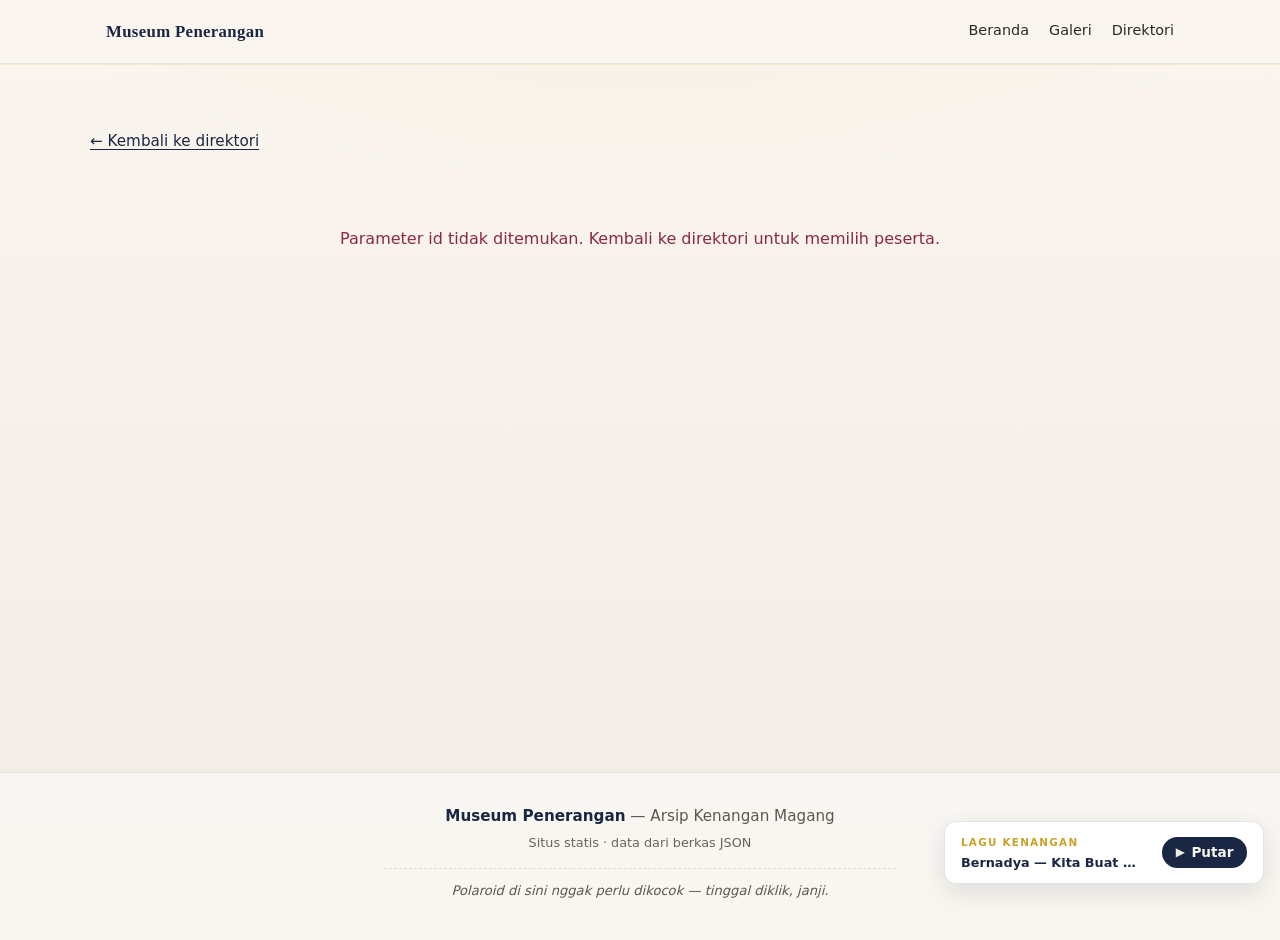
==== intern.html @ b4e0d2a3 "Initial commit: situs arsip kenangan magang Museum Penerangan Made-with: Cursor" ====
<!DOCTYPE html>
<html lang="id">
  <head>
    <meta charset="UTF-8" />
    <meta name="viewport" content="width=device-width, initial-scale=1.0" />
    <title>Profil Peserta Magang — Museum Penerangan</title>
    <meta name="description" content="Halaman kenangan peserta magang Museum Penerangan." />
    <link rel="stylesheet" href="css/variables.css" />
    <link rel="stylesheet" href="css/base.css" />
    <link rel="stylesheet" href="css/components.css" />
  </head>
  <body>
    <header class="site-header">
      <div class="site-header__inner">
        <a class="site-logo" href="index.html">Museum Penerangan</a>
        <nav class="site-nav" aria-label="Navigasi utama">
          <a href="index.html">Beranda</a>
          <a href="gallery.html">Galeri</a>
          <a href="interns.html">Direktori</a>
        </nav>
      </div>
    </header>

    <main>
      <section class="section">
        <div class="container">
          <p class="detail-back">
            <a href="interns.html">&larr; Kembali ke direktori</a>
          </p>

          <div id="detail-error" class="error-state" hidden></div>
          <article id="detail-content" hidden>
            <header class="detail-hero">
              <div class="detail-hero__photo">
                <img id="detail-photo" src="" alt="" width="280" height="350" />
              </div>
              <h1 id="detail-name"></h1>
              <p id="detail-division" class="detail-meta"></p>
              <p><span id="detail-year" class="detail-year"></span></p>
            </header>
            <blockquote id="detail-quote" class="quote-block"></blockquote>
            <div id="detail-playful" class="detail-playful" hidden>
              <p class="detail-playful__nick" id="detail-nickname"></p>
              <p class="detail-playful__fact" id="detail-funfact"></p>
            </div>
            <div id="detail-gallery" class="detail-gallery" hidden>
              <h2>Galeri pribadi</h2>
              <ul id="detail-gallery-grid" class="photo-grid"></ul>
            </div>
          </article>
        </div>
      </section>
    </main>

    <footer class="site-footer">
      <div class="site-footer__inner">
        <p class="site-footer__title"><strong>Museum Penerangan</strong> — Arsip Kenangan Magang</p>
        <p class="site-footer__meta">Situs statis · data dari berkas JSON</p>
        <p id="footer-fun-fact" class="site-footer__fun-fact" hidden></p>
      </div>
    </footer>

    <div
      id="photo-modal"
      class="modal"
      role="dialog"
      aria-modal="true"
      aria-labelledby="modal-caption"
      hidden
    >
      <div class="modal__dialog">
        <button type="button" class="modal__close" aria-label="Tutup">&times;</button>
        <div class="modal__img-wrap">
          <img id="modal-image" src="" alt="" />
        </div>
        <p id="modal-caption" class="modal__caption"></p>
      </div>
    </div>

    <div class="music-dock" id="music-dock" role="region" aria-label="Pemutar musik kenangan">
      <p class="music-dock__track">
        <span class="music-dock__label">Lagu kenangan</span>
        <span class="music-dock__title">Bernadya — Kita Buat Menyenangkan</span>
      </p>
      <p id="music-dock-error" class="music-dock__err" role="alert" hidden></p>
      <button
        type="button"
        class="music-dock__btn"
        id="music-dock-toggle"
        aria-pressed="false"
        aria-label="Putar lagu kenangan"
      >
        <span class="music-dock__btn-icon" aria-hidden="true">▶</span>
        <span class="music-dock__btn-text">Putar</span>
      </button>
    </div>
    <audio id="site-audio" preload="auto" playsinline>
      <source src="audio/lagu-kenangan.mp3" type="audio/mpeg" />
    </audio>

    <script type="module" src="js/intern-detail.js"></script>
    <script type="module" src="js/fun-fact-footer.js"></script>
    <script type="module" src="js/site-audio.js"></script>
  </body>
</html>
---- css/variables.css ----
:root {
  --color-navy: #1a2744;
  --color-navy-deep: #0f1729;
  --color-gold: #c9a227;
  --color-gold-soft: #e8d48b;
  --color-paper: #faf6ef;
  --color-paper-dark: #f0ebe3;
  --color-accent-red: #8b2942;
  --color-text: #2c2a26;
  --color-text-muted: #5c5850;
  --font-display: "Georgia", "Times New Roman", serif;
  --font-body: system-ui, -apple-system, "Segoe UI", Roboto, sans-serif;
  --radius-card: 12px;
  --radius-polaroid: 4px;
  --shadow-soft: 0 8px 24px rgba(26, 39, 68, 0.12);
  --shadow-lift: 0 16px 40px rgba(26, 39, 68, 0.18);
  --transition: 0.22s ease;
  --nav-height: 4rem;
  --max-width: 1100px;
}
---- css/base.css ----
*,
*::before,
*::after {
  box-sizing: border-box;
}

html {
  scroll-behavior: smooth;
}

@media (prefers-reduced-motion: reduce) {
  html {
    scroll-behavior: auto;
  }

  *,
  *::before,
  *::after {
    animation-duration: 0.01ms !important;
    animation-iteration-count: 1 !important;
    transition-duration: 0.01ms !important;
  }
}

body {
  margin: 0;
  font-family: var(--font-body);
  font-size: 1rem;
  line-height: 1.6;
  color: var(--color-text);
  background: var(--color-paper);
  background-image: radial-gradient(
      ellipse 120% 80% at 50% -20%,
      rgba(201, 162, 39, 0.08),
      transparent 50%
    ),
    linear-gradient(180deg, var(--color-paper) 0%, var(--color-paper-dark) 100%);
  min-height: 100vh;
}

img {
  max-width: 100%;
  height: auto;
  vertical-align: middle;
}

a {
  color: var(--color-navy);
  text-decoration-thickness: 1px;
  text-underline-offset: 3px;
}

a:hover {
  color: var(--color-accent-red);
}

h1,
h2,
h3 {
  font-family: var(--font-display);
  font-weight: 600;
  line-height: 1.25;
  color: var(--color-navy);
}

main {
  padding-top: var(--nav-height);
  min-height: calc(100vh - 8rem);
}

.sr-only {
  position: absolute;
  width: 1px;
  height: 1px;
  padding: 0;
  margin: -1px;
  overflow: hidden;
  clip: rect(0, 0, 0, 0);
  white-space: nowrap;
  border: 0;
}
---- css/components.css ----
/* ----- Layout ----- */
.container {
  width: min(100% - 2rem, var(--max-width));
  margin-inline: auto;
}

.section {
  padding: 3rem 0;
}

.section--tight {
  padding: 2rem 0;
}

/* ----- Navbar ----- */
.site-header {
  position: fixed;
  top: 0;
  left: 0;
  right: 0;
  z-index: 100;
  height: var(--nav-height);
  background: rgba(250, 246, 239, 0.92);
  backdrop-filter: blur(10px);
  border-bottom: 1px solid rgba(26, 39, 68, 0.08);
  box-shadow: 0 1px 0 rgba(201, 162, 39, 0.15);
}

.site-header__inner {
  display: flex;
  align-items: center;
  justify-content: space-between;
  height: var(--nav-height);
  max-width: var(--max-width);
  margin: 0 auto;
  padding: 0 1rem;
}

.site-logo {
  font-family: var(--font-display);
  font-size: 1.05rem;
  font-weight: 600;
  color: var(--color-navy);
  text-decoration: none;
  letter-spacing: 0.02em;
}

.site-logo:hover {
  color: var(--color-gold);
}

.site-nav {
  display: flex;
  flex-wrap: wrap;
  gap: 0.5rem 1.25rem;
  align-items: center;
}

.site-nav a {
  font-size: 0.9rem;
  font-weight: 500;
  color: var(--color-text);
  text-decoration: none;
  padding: 0.35rem 0;
  border-bottom: 2px solid transparent;
  transition: border-color var(--transition), color var(--transition);
}

.site-nav a:hover,
.site-nav a[aria-current="page"] {
  color: var(--color-navy);
  border-bottom-color: var(--color-gold);
}

@media (max-width: 640px) {
  .site-header__inner {
    flex-direction: column;
    height: auto;
    padding: 0.75rem 1rem;
    gap: 0.5rem;
  }

  .site-nav {
    justify-content: center;
  }

  main {
    padding-top: 5.5rem;
  }
}

/* ----- Hero ----- */
.hero {
  padding: 4rem 0 3.5rem;
  text-align: center;
  background: linear-gradient(
    165deg,
    var(--color-navy-deep) 0%,
    var(--color-navy) 45%,
    #243352 100%
  );
  color: var(--color-paper);
  position: relative;
  overflow: hidden;
}

.hero::before {
  content: "";
  position: absolute;
  inset: 0;
  background: url("data:image/svg+xml,%3Csvg width='60' height='60' viewBox='0 0 60 60' xmlns='http://www.w3.org/2000/svg'%3E%3Cg fill='none' fill-rule='evenodd'%3E%3Cg fill='%23c9a227' fill-opacity='0.06'%3E%3Cpath d='M36 34v-4h-2v4h-4v2h4v4h2v-4h4v-2h-4zm0-30V0h-2v4h-4v2h4v4h2V6h4V4h-4zM6 34v-4H4v4H0v2h4v4h2v-4h4v-2H6zM6 4V0H4v4H0v2h4v4h2V6h4V4H6z'/%3E%3C/g%3E%3C/g%3E%3C/svg%3E");
  opacity: 0.9;
  pointer-events: none;
}

.hero .container {
  position: relative;
  z-index: 1;
}

.hero__building {
  margin: 0 auto 1.5rem;
  max-width: min(100%, 52rem);
  border-radius: 12px;
  overflow: hidden;
  box-shadow: 0 14px 42px rgba(0, 0, 0, 0.38);
  border: 1px solid rgba(250, 246, 239, 0.14);
}

.hero__building img {
  display: block;
  width: 100%;
  height: auto;
  vertical-align: middle;
}

.hero__building-caption {
  margin: 0;
  padding: 0.5rem 0.75rem 0.65rem;
  font-size: 0.78rem;
  letter-spacing: 0.04em;
  text-transform: uppercase;
  color: rgba(250, 246, 239, 0.65);
  background: rgba(10, 14, 24, 0.45);
  text-align: center;
}

/* Scrapbook decorations (landing hero) */
.hero__scrapbook {
  position: absolute;
  inset: 0;
  width: 100%;
  pointer-events: none;
  z-index: 0;
}

.hero__tape {
  position: absolute;
  width: 4.5rem;
  height: 1.35rem;
  background: linear-gradient(
    90deg,
    rgba(232, 212, 139, 0.45) 0%,
    rgba(250, 246, 239, 0.75) 50%,
    rgba(232, 212, 139, 0.45) 100%
  );
  border: 1px solid rgba(201, 162, 39, 0.35);
  box-shadow: 0 2px 6px rgba(0, 0, 0, 0.15);
  opacity: 0.85;
}

.hero__tape--tl {
  top: 12%;
  left: 4%;
  transform: rotate(-38deg);
}

.hero__tape--br {
  bottom: 18%;
  right: 6%;
  transform: rotate(24deg);
}

.hero__paperclip {
  position: absolute;
  top: 22%;
  right: 10%;
  width: 1.75rem;
  height: 3.5rem;
  border: 3px solid rgba(250, 246, 239, 0.35);
  border-radius: 50% 50% 40% 40% / 45% 45% 55% 55%;
  border-bottom-color: transparent;
  transform: rotate(-12deg);
  opacity: 0.7;
  box-shadow: inset 0 -6px 0 rgba(0, 0, 0, 0.06);
}

@media (max-width: 640px) {
  .hero__tape--tl {
    left: 2%;
  }
  .hero__tape--br {
    right: 2%;
  }
  .hero__paperclip {
    right: 4%;
  }
}

.hero__eyebrow {
  font-size: 0.8rem;
  text-transform: uppercase;
  letter-spacing: 0.2em;
  color: var(--color-gold-soft);
  margin: 0 0 0.75rem;
}

.hero__title {
  font-size: clamp(1.75rem, 4vw, 2.5rem);
  margin: 0 0 1rem;
  color: var(--color-paper);
  text-shadow: 0 2px 20px rgba(0, 0, 0, 0.2);
}

.hero__lead {
  font-size: 1.05rem;
  max-width: 36rem;
  margin: 0 auto 1.75rem;
  color: rgba(250, 246, 239, 0.88);
  line-height: 1.65;
}

.hero__mood {
  font-size: 0.92rem;
  font-style: italic;
  max-width: 28rem;
  margin: -0.5rem auto 1.25rem;
  color: rgba(232, 212, 139, 0.95);
  line-height: 1.45;
  min-height: 2.6rem;
  transition: opacity 0.35s ease;
}

.hero__mood.is-fading {
  opacity: 0;
}

.hero__mood-wrap {
  display: flex;
  flex-direction: column;
  align-items: center;
  gap: 0.35rem;
  margin-bottom: 0.25rem;
}

.hero__mood-refresh {
  font-size: 0.78rem;
  font-style: normal;
  font-weight: 600;
  padding: 0.25rem 0.65rem;
  color: var(--color-navy-deep);
  background: rgba(232, 212, 139, 0.9);
  border: none;
  border-radius: 999px;
  cursor: pointer;
  font-family: var(--font-body);
  transition: background var(--transition), transform var(--transition);
}

.hero__mood-refresh:hover {
  background: var(--color-paper);
  transform: translateY(-1px);
}

.hero__mood-refresh:focus-visible {
  outline: 2px solid var(--color-paper);
  outline-offset: 2px;
}

.hero__actions {
  display: flex;
  flex-wrap: wrap;
  gap: 0.75rem;
  justify-content: center;
}

/* ----- Buttons ----- */
.btn {
  display: inline-flex;
  align-items: center;
  justify-content: center;
  gap: 0.5rem;
  padding: 0.65rem 1.35rem;
  font-size: 0.95rem;
  font-weight: 600;
  font-family: var(--font-body);
  border-radius: 999px;
  border: 2px solid transparent;
  cursor: pointer;
  text-decoration: none;
  transition: transform var(--transition), box-shadow var(--transition),
    background var(--transition), border-color var(--transition), color var(--transition);
}

.btn:hover {
  transform: translateY(-2px);
}

.btn--primary {
  background: var(--color-gold);
  color: var(--color-navy-deep);
  box-shadow: 0 4px 14px rgba(201, 162, 39, 0.35);
}

.btn--primary:hover {
  background: var(--color-gold-soft);
  color: var(--color-navy-deep);
}

.btn--ghost {
  background: transparent;
  color: var(--color-paper);
  border-color: rgba(250, 246, 239, 0.45);
}

.btn--ghost:hover {
  background: rgba(255, 255, 255, 0.1);
  border-color: var(--color-gold-soft);
  color: var(--color-paper);
}

.btn--secondary {
  background: var(--color-paper);
  color: var(--color-navy);
  border-color: var(--color-navy);
}

.btn--secondary:hover {
  background: var(--color-navy);
  color: var(--color-paper);
}

/* ----- Section titles ----- */
.section-title {
  font-size: 1.65rem;
  margin: 0 0 0.5rem;
  text-align: center;
}

.section-sub {
  text-align: center;
  color: var(--color-text-muted);
  max-width: 32rem;
  margin: 0 auto 2rem;
  font-size: 0.98rem;
}

/* ----- Polaroid & gallery grid ----- */
.gallery-toolbar {
  display: flex;
  flex-wrap: wrap;
  align-items: center;
  justify-content: center;
  gap: 1rem;
  margin-bottom: 2rem;
}

.filter-group {
  display: flex;
  align-items: center;
  gap: 0.5rem;
}

.filter-group label {
  font-size: 0.9rem;
  font-weight: 500;
  color: var(--color-text-muted);
}

.filter-group select {
  padding: 0.5rem 2rem 0.5rem 0.75rem;
  font-size: 0.95rem;
  border: 1px solid rgba(26, 39, 68, 0.2);
  border-radius: 8px;
  background: var(--color-paper);
  color: var(--color-navy);
  cursor: pointer;
}

.photo-grid {
  display: grid;
  grid-template-columns: repeat(auto-fill, minmax(200px, 1fr));
  gap: 1.75rem;
  padding: 0;
  margin: 0;
  list-style: none;
}

@media (min-width: 768px) {
  .photo-grid {
    grid-template-columns: repeat(auto-fill, minmax(220px, 1fr));
    gap: 2rem;
  }
}

.polaroid {
  margin: 0;
  padding: 0.75rem 0.75rem 2.25rem;
  background: #fff;
  border-radius: var(--radius-polaroid);
  box-shadow: var(--shadow-soft);
  transition: transform var(--transition), box-shadow var(--transition);
  cursor: pointer;
  border: 1px solid rgba(26, 39, 68, 0.06);
}

.polaroid:hover {
  transform: translateY(-6px) rotate(0deg);
  box-shadow: var(--shadow-lift);
}

.polaroid:nth-child(3n + 1) {
  transform: rotate(-1.2deg);
}

.polaroid:nth-child(3n + 2) {
  transform: rotate(0.6deg);
}

.polaroid:nth-child(3n) {
  transform: rotate(1deg);
}

.polaroid:hover:nth-child(n) {
  transform: translateY(-6px) rotate(0deg);
}

@media (prefers-reduced-motion: no-preference) {
  .photo-grid .polaroid:hover,
  #detail-gallery-grid .polaroid:hover {
    animation: polaroid-wobble 0.45s ease;
  }
}

@keyframes polaroid-wobble {
  0%,
  100% {
    transform: translateY(-6px) rotate(0deg);
  }
  25% {
    transform: translateY(-8px) rotate(-0.8deg);
  }
  75% {
    transform: translateY(-8px) rotate(0.8deg);
  }
}

@keyframes polaroid-shake {
  0%,
  100% {
    transform: translateY(-6px) rotate(0deg);
  }
  15% {
    transform: translateY(-6px) translateX(-5px) rotate(-2deg);
  }
  30% {
    transform: translateY(-6px) translateX(5px) rotate(2deg);
  }
  45% {
    transform: translateY(-6px) translateX(-4px) rotate(-1.5deg);
  }
  60% {
    transform: translateY(-6px) translateX(4px) rotate(1.5deg);
  }
  75% {
    transform: translateY(-6px) translateX(-2px) rotate(-0.5deg);
  }
}

.polaroid.polaroid--shake {
  animation: polaroid-shake 0.55s ease;
}

.polaroid:nth-child(3n + 1).polaroid--shake,
.polaroid:nth-child(3n + 2).polaroid--shake,
.polaroid:nth-child(3n).polaroid--shake {
  animation: polaroid-shake 0.55s ease;
}

.scatter-polaroid.polaroid--shake {
  animation: polaroid-shake 0.55s ease;
}

/* ----- Scatter gallery (foto kelompok, acak & playful) ----- */
.scatter-stage {
  position: relative;
  width: 100%;
  min-height: 36rem;
  padding: 1.5rem 0 3rem;
  margin: 0 auto;
}

.photo-grid--scatter {
  display: flex;
  flex-wrap: wrap;
  justify-content: center;
  align-content: flex-start;
  align-items: flex-start;
  gap: 0.15rem 0.35rem;
  max-width: 100%;
  list-style: none;
  padding: 0;
  margin: 0;
}

.scatter-polaroid {
  position: relative;
  flex: 0 1 auto;
  width: min(44vw, 210px);
  max-width: 210px;
  margin: -0.2rem -0.1rem;
  padding: 0.55rem 0.55rem 1.5rem;
  background: #fff;
  border-radius: var(--radius-polaroid);
  box-shadow: var(--shadow-soft);
  cursor: pointer;
  border: 1px solid rgba(26, 39, 68, 0.08);
  transform: translate(var(--scatter-x, 0px), var(--scatter-y, 0px))
    rotate(var(--scatter-r, 0deg));
  transition: transform var(--transition), box-shadow var(--transition);
  list-style: none;
}

@media (prefers-reduced-motion: no-preference) {
  .scatter-polaroid:hover {
    transform: translate(var(--scatter-x, 0px), var(--scatter-y, 0px))
      rotate(var(--scatter-r, 0deg)) translateY(-8px) scale(1.02);
    box-shadow: var(--shadow-lift);
    z-index: 60 !important;
  }
}

.scatter-polaroid__inner {
  aspect-ratio: 4 / 5;
  overflow: hidden;
  border-radius: 2px;
  background: var(--color-paper-dark);
}

.scatter-polaroid__inner img {
  width: 100%;
  height: 100%;
  object-fit: cover;
  display: block;
}

.scatter-polaroid__caption {
  margin: 0.45rem 0 0;
  font-size: 0.7rem;
  color: var(--color-text-muted);
  text-align: center;
  line-height: 1.3;
  display: -webkit-box;
  -webkit-line-clamp: 3;
  -webkit-box-orient: vertical;
  overflow: hidden;
}

@media (max-width: 480px) {
  .scatter-polaroid {
    width: min(46vw, 180px);
    max-width: 180px;
    padding: 0.45rem 0.45rem 1.25rem;
  }

  .scatter-polaroid__caption {
    font-size: 0.65rem;
    -webkit-line-clamp: 2;
  }
}

.polaroid__inner {
  aspect-ratio: 4 / 5;
  overflow: hidden;
  border-radius: 2px;
  background: var(--color-paper-dark);
}

.polaroid__inner img {
  width: 100%;
  height: 100%;
  object-fit: cover;
  display: block;
}

.polaroid__caption {
  margin: 0.65rem 0 0;
  font-size: 0.8rem;
  color: var(--color-text-muted);
  text-align: center;
  line-height: 1.35;
}

.polaroid__caption strong {
  display: block;
  font-size: 0.88rem;
  color: var(--color-navy);
}

/* ----- Intern cards ----- */
.intern-grid {
  display: grid;
  grid-template-columns: repeat(auto-fill, minmax(240px, 1fr));
  gap: 1.5rem;
  list-style: none;
  padding: 0;
  margin: 0;
}

.intern-card {
  display: block;
  background: #fff;
  border-radius: var(--radius-card);
  overflow: hidden;
  box-shadow: var(--shadow-soft);
  text-decoration: none;
  color: inherit;
  border: 1px solid rgba(26, 39, 68, 0.06);
  transition: transform var(--transition), box-shadow var(--transition);
}

.intern-card:hover {
  transform: translateY(-4px);
  box-shadow: var(--shadow-lift);
}

.intern-card__photo {
  aspect-ratio: 4 / 3;
  overflow: hidden;
  background: var(--color-paper-dark);
}

.intern-card__photo img {
  width: 100%;
  height: 100%;
  object-fit: cover;
}

.intern-card__body {
  padding: 1rem 1.1rem 1.25rem;
}

.intern-card__name {
  font-family: var(--font-display);
  font-size: 1.2rem;
  margin: 0 0 0.25rem;
  color: var(--color-navy);
}

.intern-card__meta {
  font-size: 0.85rem;
  color: var(--color-text-muted);
  margin: 0;
}

.intern-card__nick {
  font-size: 0.82rem;
  font-weight: 600;
  color: var(--color-gold);
  margin: 0.35rem 0 0.15rem;
  line-height: 1.3;
}

.intern-card__fun {
  font-size: 0.8rem;
  color: var(--color-text-muted);
  margin: 0.25rem 0 0;
  line-height: 1.4;
}

.intern-card__year {
  display: inline-block;
  margin-top: 0.5rem;
  font-size: 0.75rem;
  font-weight: 600;
  text-transform: uppercase;
  letter-spacing: 0.06em;
  color: var(--color-accent-red);
}

/* ----- Intern detail ----- */
.detail-back {
  margin-bottom: 1.5rem;
}

.detail-back a {
  font-size: 0.95rem;
  font-weight: 500;
}

.detail-hero {
  text-align: center;
  padding-bottom: 2rem;
}

.detail-hero__photo {
  max-width: 280px;
  margin: 0 auto 1.25rem;
  padding: 0.6rem;
  background: #fff;
  border-radius: var(--radius-polaroid);
  box-shadow: var(--shadow-soft);
}

.detail-hero__photo img {
  width: 100%;
  aspect-ratio: 4 / 5;
  object-fit: cover;
  border-radius: 2px;
  display: block;
}

.detail-hero h1 {
  font-size: clamp(1.5rem, 3vw, 2rem);
  margin: 0 0 0.35rem;
}

.detail-meta {
  font-size: 0.95rem;
  color: var(--color-text-muted);
  margin: 0 0 0.5rem;
}

.detail-year {
  display: inline-block;
  font-size: 0.8rem;
  font-weight: 700;
  letter-spacing: 0.08em;
  color: var(--color-gold);
  background: rgba(201, 162, 39, 0.15);
  padding: 0.25rem 0.65rem;
  border-radius: 6px;
}

.quote-block {
  max-width: 36rem;
  margin: 0 auto 2.5rem;
  padding: 1.25rem 1.5rem;
  background: #fff;
  border-left: 4px solid var(--color-accent-red);
  border-radius: 0 var(--radius-card) var(--radius-card) 0;
  box-shadow: var(--shadow-soft);
  font-family: var(--font-display);
  font-size: 1.15rem;
  font-style: italic;
  color: var(--color-navy);
  line-height: 1.5;
}

.detail-playful {
  max-width: 32rem;
  margin: -1rem auto 2rem;
  padding: 1rem 1.15rem;
  background: rgba(201, 162, 39, 0.12);
  border: 1px dashed rgba(26, 39, 68, 0.2);
  border-radius: var(--radius-card);
  text-align: center;
}

.detail-playful__nick {
  margin: 0 0 0.35rem;
  font-size: 0.95rem;
  font-weight: 700;
  color: var(--color-navy);
}

.detail-playful__fact {
  margin: 0;
  font-size: 0.88rem;
  color: var(--color-text-muted);
  line-height: 1.45;
}

.detail-gallery h2 {
  font-size: 1.25rem;
  margin: 0 0 1.25rem;
  text-align: center;
}

.empty-state,
.error-state {
  text-align: center;
  padding: 3rem 1rem;
  color: var(--color-text-muted);
}

.error-state {
  color: var(--color-accent-red);
}

/* ----- Modal ----- */
.modal {
  position: fixed;
  inset: 0;
  z-index: 200;
  display: flex;
  align-items: center;
  justify-content: center;
  padding: 1rem;
  background: rgba(15, 23, 41, 0.75);
  opacity: 0;
  visibility: hidden;
  transition: opacity var(--transition), visibility var(--transition);
}

.modal.is-open {
  opacity: 1;
  visibility: visible;
}

.modal__dialog {
  position: relative;
  max-width: min(90vw, 720px);
  max-height: 90vh;
  background: var(--color-paper);
  border-radius: var(--radius-card);
  padding: 0.75rem;
  box-shadow: 0 24px 64px rgba(0, 0, 0, 0.35);
  transform: scale(0.96);
  transition: transform var(--transition);
}

.modal.is-open .modal__dialog {
  transform: scale(1);
}

.modal__close {
  position: absolute;
  top: 0.5rem;
  right: 0.5rem;
  width: 2.25rem;
  height: 2.25rem;
  border: none;
  border-radius: 50%;
  background: var(--color-navy);
  color: var(--color-paper);
  font-size: 1.35rem;
  line-height: 1;
  cursor: pointer;
  z-index: 2;
  transition: background var(--transition);
}

.modal__close:hover {
  background: var(--color-accent-red);
}

.modal__img-wrap {
  max-height: 70vh;
  overflow: auto;
}

.modal__img-wrap img {
  display: block;
  width: 100%;
  height: auto;
  border-radius: 6px;
}

.modal__caption {
  margin: 0.75rem 0 0;
  padding: 0 0.5rem 0.25rem;
  font-size: 0.9rem;
  text-align: center;
  color: var(--color-text-muted);
}

.modal__caption strong {
  color: var(--color-navy);
}

/* ----- Footer ----- */
.site-footer {
  margin-top: auto;
  padding: 2rem 1rem 2.5rem;
  border-top: 1px solid rgba(26, 39, 68, 0.1);
  background: linear-gradient(
    180deg,
    rgba(255, 255, 255, 0.55) 0%,
    rgba(250, 246, 239, 0.98) 100%
  );
  font-size: 0.88rem;
  color: var(--color-text-muted);
}

.site-footer__inner {
  max-width: 32rem;
  margin: 0 auto;
  display: flex;
  flex-direction: column;
  align-items: center;
  gap: 0.35rem;
  text-align: center;
}

.site-footer__title {
  margin: 0;
  font-size: 0.95rem;
  line-height: 1.45;
}

.site-footer__meta {
  margin: 0;
  font-size: 0.8rem;
  line-height: 1.5;
  opacity: 0.92;
}

.site-footer strong {
  color: var(--color-navy);
}

.site-footer__fun-fact {
  margin: 0.65rem 0 0;
  padding: 0.75rem 0.85rem 0;
  max-width: 100%;
  width: 100%;
  box-sizing: border-box;
  font-size: 0.82rem;
  font-style: italic;
  font-family: var(--font-body);
  color: var(--color-text-muted);
  line-height: 1.5;
  border-top: 1px dashed rgba(26, 39, 68, 0.12);
}

/* ----- Landing teaser ----- */
.teaser-grid {
  display: grid;
  grid-template-columns: repeat(auto-fill, minmax(160px, 1fr));
  gap: 1.25rem;
  max-width: 720px;
  margin: 0 auto;
  list-style: none;
  padding: 0;
}

.teaser-grid .polaroid {
  cursor: default;
}

.teaser-grid a.polaroid,
.teaser-grid a.scatter-polaroid {
  cursor: pointer;
  text-decoration: none;
  color: inherit;
}

.teaser-scatter-polaroid {
  width: min(42vw, 200px) !important;
  max-width: 200px !important;
}

.intro-block {
  max-width: 40rem;
  margin: 0 auto;
  text-align: center;
}

.intro-block p {
  margin: 0 0 1rem;
  color: var(--color-text-muted);
}

@keyframes fade-up {
  from {
    opacity: 0;
    transform: translateY(12px);
  }
  to {
    opacity: 1;
    transform: translateY(0);
  }
}

.section .section-title,
.section .section-sub,
.intro-block {
  animation: fade-up 0.6s ease both;
}

.section .section-sub {
  animation-delay: 0.08s;
}

.intro-block {
  animation-delay: 0.12s;
}

.teaser-grid .polaroid,
.teaser-grid .scatter-polaroid {
  animation: fade-up 0.55s ease both;
}

.teaser-grid .polaroid:nth-child(1),
.teaser-grid .scatter-polaroid:nth-child(1) {
  animation-delay: 0.05s;
}
.teaser-grid .polaroid:nth-child(2),
.teaser-grid .scatter-polaroid:nth-child(2) {
  animation-delay: 0.1s;
}
.teaser-grid .polaroid:nth-child(3),
.teaser-grid .scatter-polaroid:nth-child(3) {
  animation-delay: 0.15s;
}
.teaser-grid .polaroid:nth-child(4),
.teaser-grid .scatter-polaroid:nth-child(4) {
  animation-delay: 0.2s;
}
.teaser-grid .polaroid:nth-child(5),
.teaser-grid .scatter-polaroid:nth-child(5) {
  animation-delay: 0.25s;
}
.teaser-grid .scatter-polaroid:nth-child(6) {
  animation-delay: 0.3s;
}

/* ----- Site music dock ----- */
.music-dock {
  position: fixed;
  right: max(1rem, env(safe-area-inset-right));
  bottom: max(1rem, env(safe-area-inset-bottom));
  z-index: 95;
  display: flex;
  flex-wrap: wrap;
  align-items: center;
  gap: 0.65rem 1rem;
  max-width: min(100% - 2rem, 20rem);
  padding: 0.75rem 1rem;
  background: rgba(255, 255, 255, 0.95);
  border: 1px solid rgba(26, 39, 68, 0.12);
  border-radius: var(--radius-card);
  box-shadow: var(--shadow-soft);
}

.music-dock__track {
  margin: 0;
  flex: 1;
  min-width: 0;
}

.music-dock__label {
  display: block;
  font-size: 0.65rem;
  font-weight: 700;
  text-transform: uppercase;
  letter-spacing: 0.12em;
  color: var(--color-gold);
  margin-bottom: 0.2rem;
}

.music-dock__title {
  display: block;
  font-size: 0.8rem;
  font-weight: 600;
  color: var(--color-navy);
  line-height: 1.35;
  white-space: nowrap;
  overflow: hidden;
  text-overflow: ellipsis;
}

.music-dock__btn {
  display: inline-flex;
  align-items: center;
  gap: 0.4rem;
  flex-shrink: 0;
  padding: 0.45rem 0.85rem;
  font-size: 0.85rem;
  font-weight: 600;
  font-family: var(--font-body);
  color: var(--color-paper);
  background: var(--color-navy);
  border: none;
  border-radius: 999px;
  cursor: pointer;
  transition: background var(--transition), transform var(--transition);
}

.music-dock__btn:hover {
  background: var(--color-accent-red);
  transform: translateY(-1px);
}

.music-dock__btn:focus-visible {
  outline: 2px solid var(--color-gold);
  outline-offset: 2px;
}

.music-dock__btn-icon {
  font-size: 0.75rem;
  line-height: 1;
  opacity: 0.95;
}

@media (max-width: 480px) {
  .music-dock {
    left: 50%;
    right: auto;
    transform: translateX(-50%);
    max-width: calc(100% - 2rem);
    justify-content: center;
  }

  .music-dock__track {
    flex-basis: 100%;
    text-align: center;
  }

  .music-dock__title {
    white-space: normal;
  }
}

@keyframes music-dock-pulse {
  0%,
  100% {
    box-shadow: var(--shadow-soft);
  }
  50% {
    box-shadow: 0 10px 32px rgba(201, 162, 39, 0.42);
  }
}

@media (prefers-reduced-motion: no-preference) {
  body.music-playing .music-dock {
    animation: music-dock-pulse 2.4s ease-in-out infinite;
  }
}

.music-dock__err {
  flex-basis: 100%;
  margin: 0;
  font-size: 0.72rem;
  line-height: 1.35;
  color: var(--color-accent-red);
  text-align: center;
}
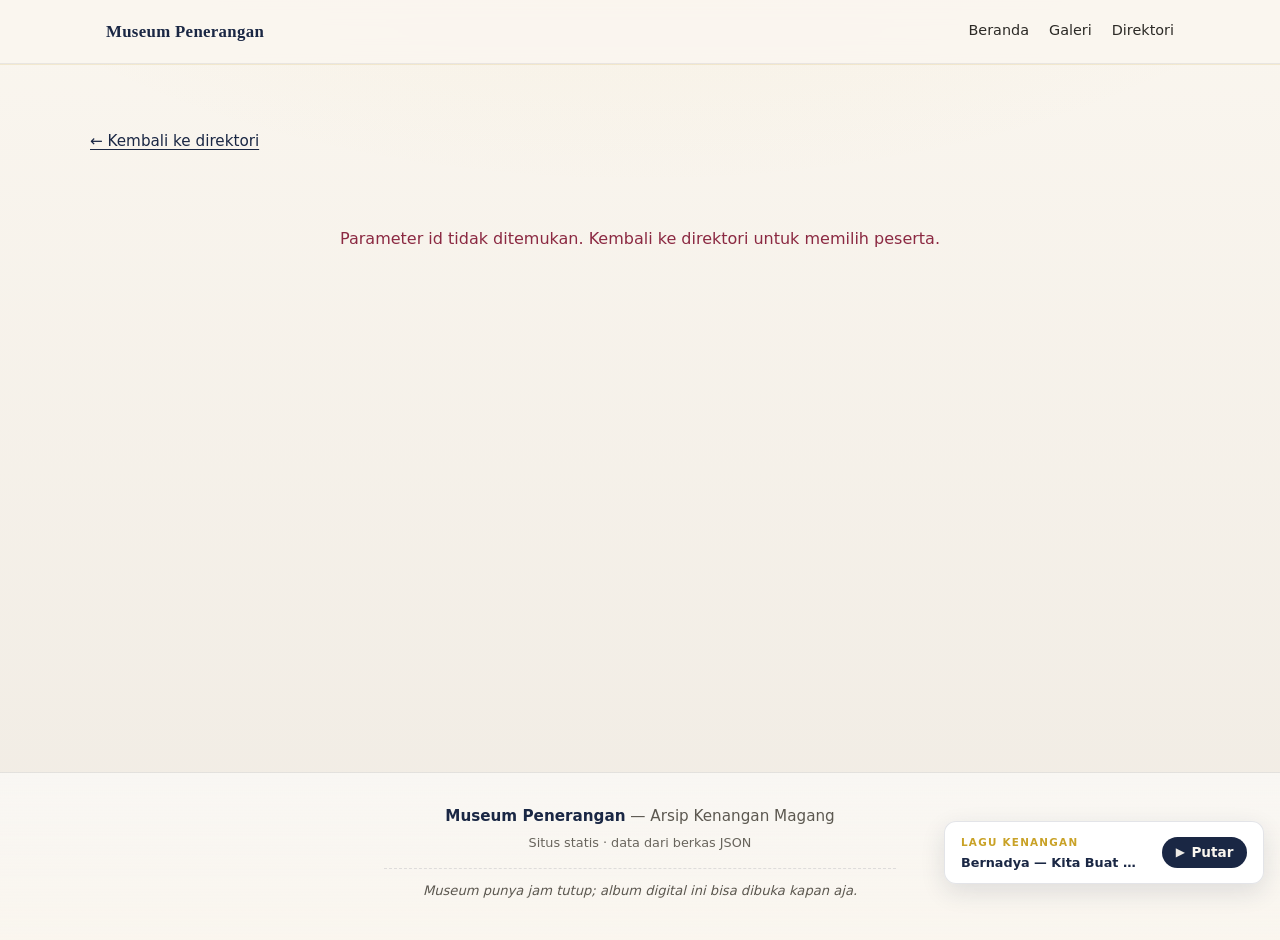
==== commit 63373aa6: "Update intern profiles with real photos and latest quotes. Sync participant divisions, quotes, and p" ====
--- a/intern.html
+++ b/intern.html
@@ -39,10 +39,6 @@
               <p><span id="detail-year" class="detail-year"></span></p>
             </header>
             <blockquote id="detail-quote" class="quote-block"></blockquote>
-            <div id="detail-playful" class="detail-playful" hidden>
-              <p class="detail-playful__nick" id="detail-nickname"></p>
-              <p class="detail-playful__fact" id="detail-funfact"></p>
-            </div>
             <div id="detail-gallery" class="detail-gallery" hidden>
               <h2>Galeri pribadi</h2>
               <ul id="detail-gallery-grid" class="photo-grid"></ul>
